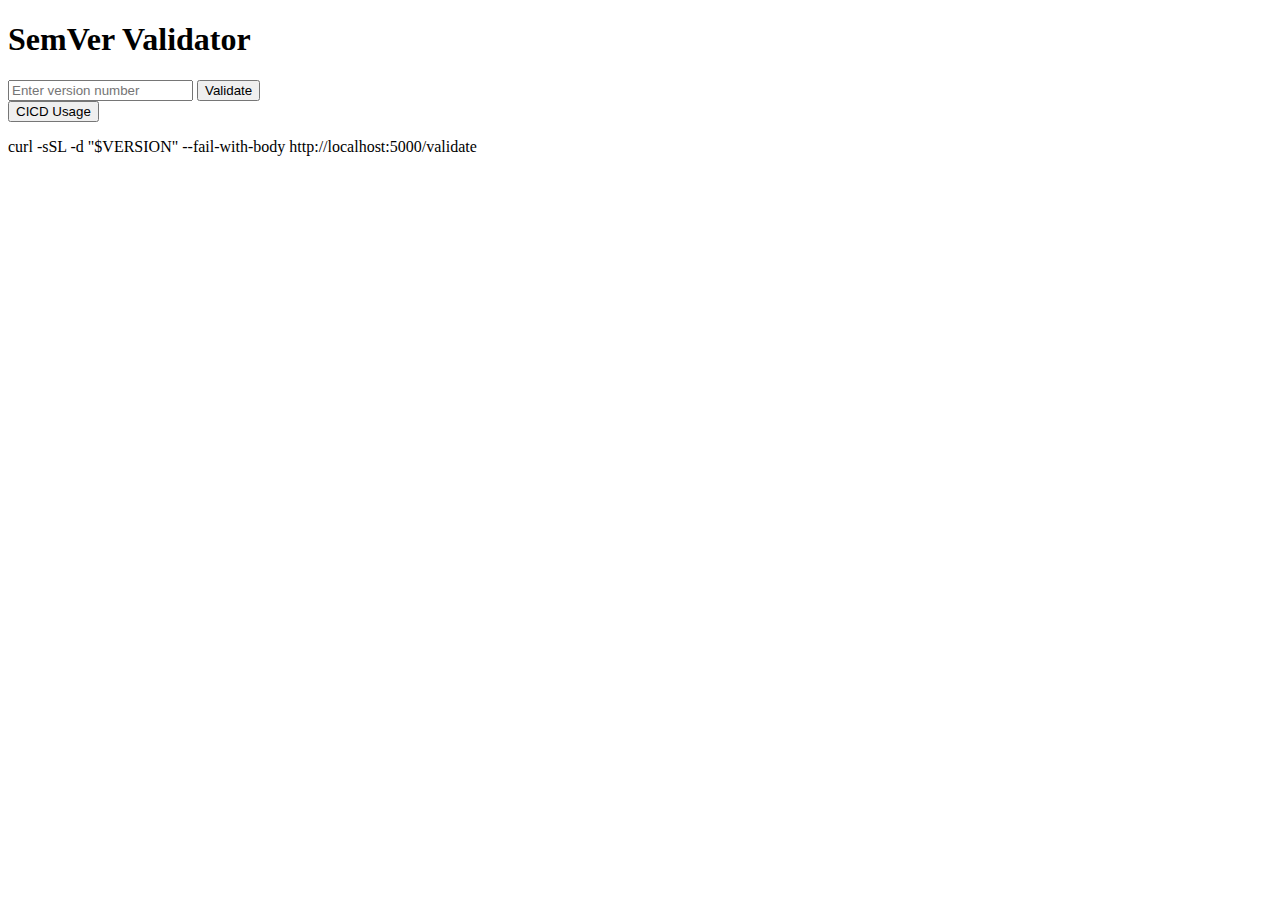
==== semver_check/templates/index.html @ 79ba7597 "Add HTML Frontend" ====
<!doctype html>
<html lang="en">
  <head>
    <meta charset="UTF-8" />
    <meta name="viewport" content="width=device-width, initial-scale=1.0" />
    <title>SemVer Validator</title>
    <link rel="stylesheet" href="/static/style.css" />
  </head>

  <body>
    <div class="container">
      <h1>SemVer Validator</h1>
      <input type="text" id="version" placeholder="Enter version number" />
      <button onclick="validateVersion()">Validate</button>
      <div id="result" class="result"></div>
    </div>

    <div class="spacer"></div>

    <div class="container">
      <button type="button" class="collapsible">CICD Usage</button>

      <div class="content">
        <p>
          curl -sSL -d "$VERSION" --fail-with-body
          http://localhost:5000/validate
        </p>
      </div>
    </div>

    <script src="/static/script.js"></script>
  </body>
</html>
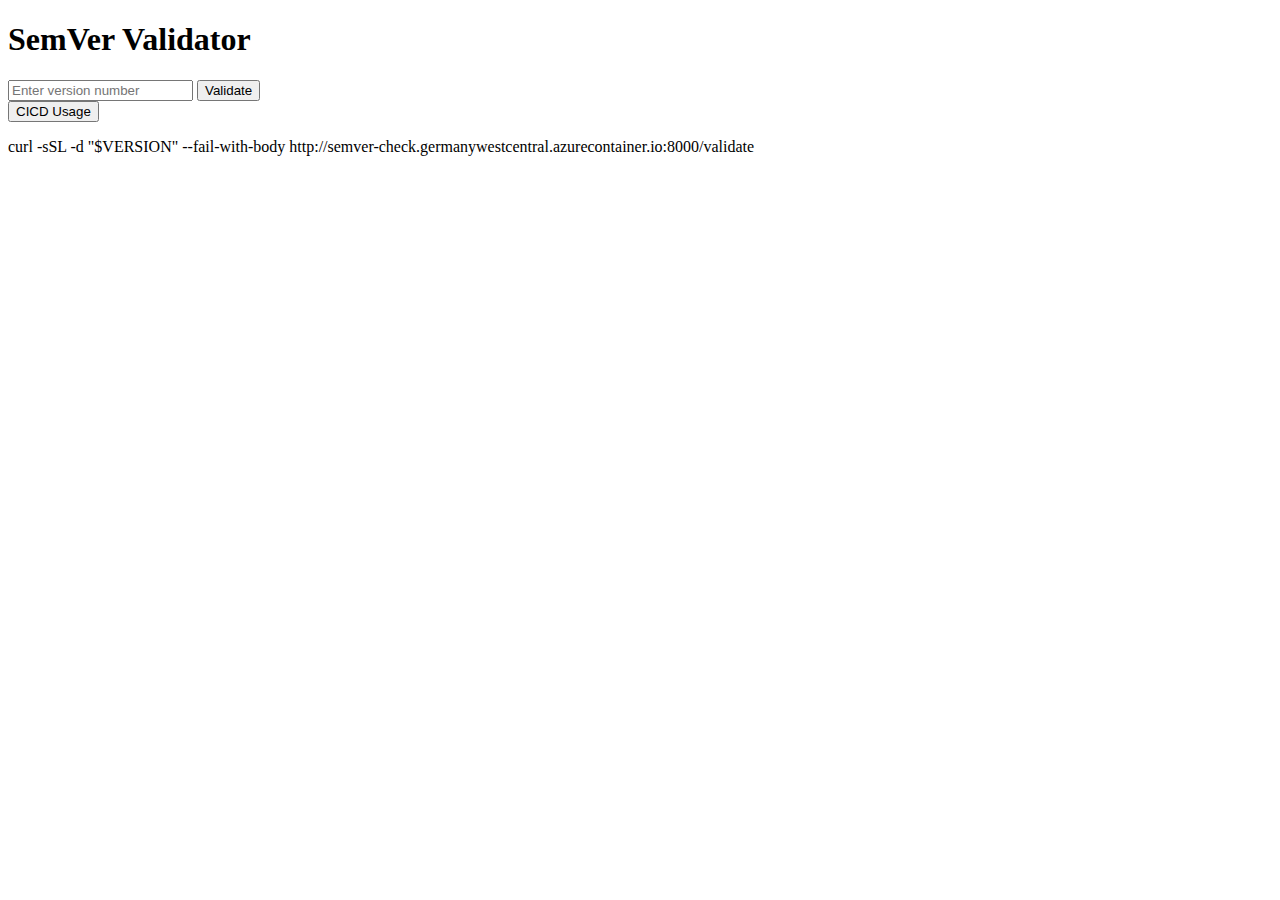
==== commit d4df5a92: "Fix CICD Address" ====
--- a/semver_check/templates/index.html
+++ b/semver_check/templates/index.html
@@ -23,7 +23,7 @@
       <div class="content">
         <p>
           curl -sSL -d "$VERSION" --fail-with-body
-          http://localhost:5000/validate
+          http://semver-check.germanywestcentral.azurecontainer.io:8000/validate
         </p>
       </div>
     </div>
